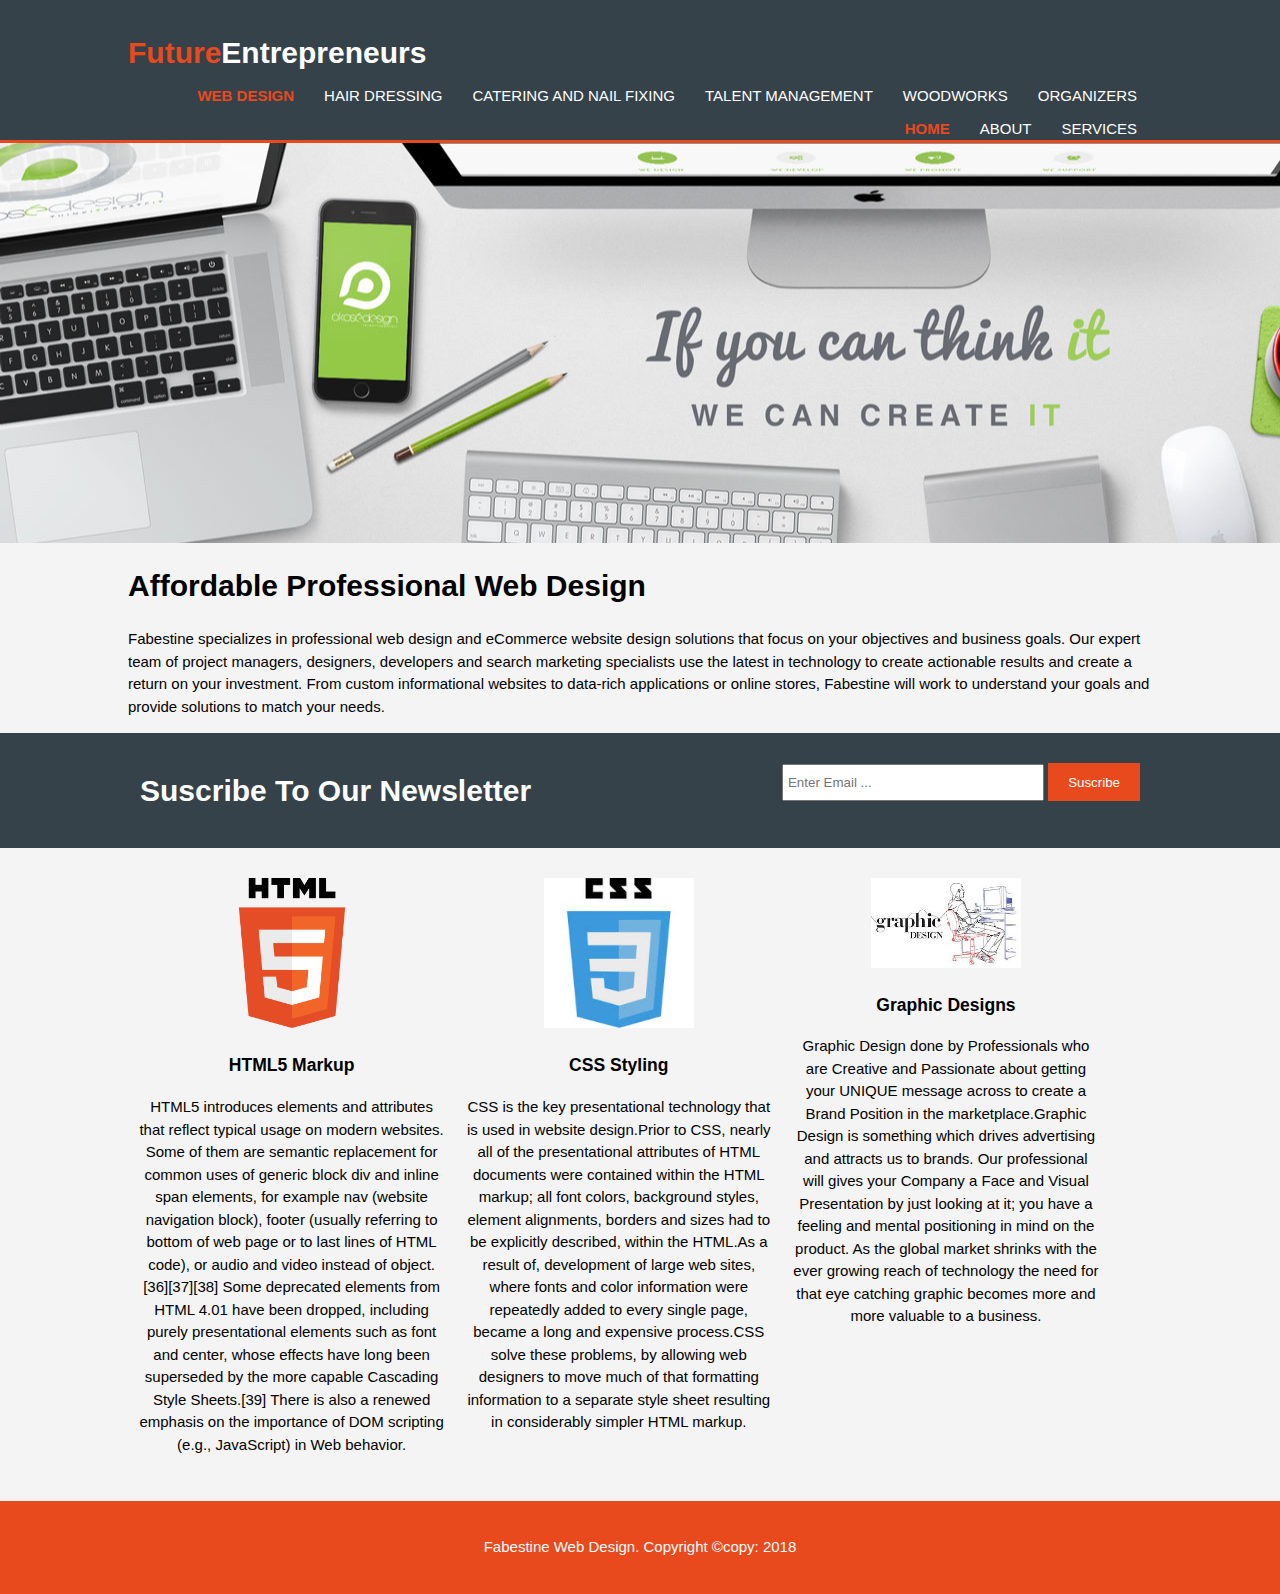
==== index2.html @ 3a48a0c6 "initial commit" ====
<!DOCTYPE html>
<html lang="en-US">
   <head>
        <meta charset="utf-8"> <!--sets the character on the page-->
        <meta name="viewport" content="width=device-width, initial-scale=1.0"> <!-- sets the width of the website-->
        <meta name="description" content="Future Entrepreneurs" >
        <meta name="keywords" content="Undocumented immigrants, Affordable Hair Dressing, Affordable Nail fixing, Talents, Web designers" >
        <meta name="author" content="Fabian Ifionu" >
       <title>Future Entrepreneurs | Welcome</title>
       <link rel="stylesheet" href="https://stackpath.bootstrapcdn.com/bootstrap/4.1.3/css/bootstrap.min.css" integrity="sha384-MCw98/SFnGE8fJT3GXwEOngsV7Zt27NXFoaoApmYm81iuXoPkFOJwJ8ERdknLPMO" crossorigin="anonymous">
       <link rel="stylesheet" href="./css/style.css" >
   </head>
   <body>
     <header>
       <div class="container">
         <div id="branding">
           <!--wrapping it with span will make fabestine not to enter another line -->
           <h1><span class="highlight">Future</span>Entrepreneurs</h1>
         </div>

         <nav>
           <ul>
             <li class="current"><a href="index.html">Web Design</a></li>
             <li><a href="hairdressing.html">Hair Dressing</a></li>
             <li><a href="catering.html">Catering And Nail Fixing</a></li>
             <li><a href="acting.html">Talent Management</a></li>
             <li><a href="woodwork.html">Woodworks</a></li>
             <li><a href="organizers.html">Organizers</a></li>
           </ul>
         </nav>

     <nav>
       <ul>
         <li class="current"><a href="index.html">Home</a></li>
         <li><a href="about.html">About</a></li>
         <li><a href="services.html">Services</a></li>
       </ul>
     </nav>
   </div>
     </header>

     <section id="showcasewebdesign">
       <div class="container">

       </div>
     </section>

     <section id="info">
       <div class="container">
       <h1>Affordable Professional Web Design</h1>
        <p>Fabestine specializes in professional web design and eCommerce
        website design solutions that focus on your objectives and
        business goals. Our expert team of project managers,
        designers, developers and search marketing specialists use
        the latest in technology to create actionable results and
        create a return on your investment. From custom informational
         websites to data-rich applications or online stores,
         Fabestine will work to understand your goals and provide
         solutions to match your needs.</p>
       </div>
     </section>

     <section id="newsletter">
       <div class="container">
         <h1>Suscribe To Our Newsletter</h1>
         <form>
           <input type="email" placeholder="Enter Email ..." >
           <button type="submit" class="button_1">Suscribe</button>
         </form>
       </div>
     </section>

     <section id="boxes">
        <div class="container">
         <div class="box">
           <img src="./img/HTML5_logo_and_wordmark.svg.png" >
           <h3>HTML5 Markup</h3>
           <p>HTML5 introduces elements and attributes that reflect typical
             usage on modern websites. Some of them are semantic replacement
            for common uses of generic block div and inline
            span elements, for example nav (website navigation
            block), footer (usually referring to bottom of web
            page or to last lines of HTML code), or audio and
            video instead of object.[36][37][38] Some
            deprecated elements from HTML 4.01 have been
            dropped, including purely presentational elements
            such as font and center, whose effects have
            long been superseded by the more capable
            Cascading Style Sheets.[39] There is also a
            renewed emphasis on the importance of DOM
            scripting (e.g., JavaScript) in Web behavior.</p>
         </div>
         <div class="box">
           <img src="./img/index.jpeg" >
           <h3>CSS Styling</h3>
           <p>CSS is the key presentational technology that is used in website
             design.Prior to CSS, nearly all of the presentational attributes
             of HTML documents were contained within the HTML markup; all font
             colors, background styles, element alignments, borders and sizes
             had to be explicitly described, within the HTML.As a result of,
             development of large web sites, where fonts and color information
             were repeatedly added to every single page, became a long and
             expensive process.CSS solve these problems, by allowing web
             designers to move much of that formatting information to a
             separate style sheet resulting in considerably simpler HTML
             markup.</p>
         </div>
         <div class="box">
           <img src="./img/1images.jpeg" >
           <h3>Graphic Designs</h3>
           <p>Graphic Design done by Professionals who are Creative and
             Passionate about getting your UNIQUE message across to
             create a Brand Position in the marketplace.Graphic Design is
             something which drives advertising and attracts us to brands.
             Our professional will gives your Company a Face
             and Visual Presentation by just looking at it; you have
              a feeling and mental positioning in mind on the product.
              As the global market shrinks with the ever growing reach of
              technology the need for that eye catching graphic becomes
              more and more valuable to a business.</p>
         </div>
       </div>
     </section>

     <footer>
       <p>Fabestine Web Design. Copyright ©copy: 2018</p>
     </footer>
   </body>
</html>
---- css/style.css ----
body{
  font-family: Arial, Helvetica, sans-serif;
  font-size: 15px;
  line-height: 1.5;
  /*font:15px/1.5 Arial, Helvetica, sans-serif;*/
  padding: 0;
  margin: 0;
  background-color: #f4f4f4;
}

.container{
  width: 80%;
  margin: auto;
  overflow: hidden;
}

/*here we are making all the ul to have 0 margin by defualt*/

ul{
  margin: 0;
  padding: 0;
}

.button_1{
  height: 38px;
  background: #e8491d;
  border: 0;
  padding-left: 20px;
  padding-right: 20px;
  color: #ffffff;
}


.dark{
  padding: 15px;
  background: #35424a;
  color: #ffffff;
  margin-top: 10px;
  margin-bottom: 10px;
}

header{
  background: #35424a;
  color: #ffffff;
  padding-top: 30px;
  min-height: 70px;
  border-bottom: #e8491d 3px solid;
}

header a{
  color: #ffffff;
  text-decoration: none;
  text-transform: uppercase;
  font-size: 15px;
}
/* we can remove the header and make all ul have 0 margin by defualt*/


header li{
  float: left;
  display: inline;
  padding: 0 15px 0 15px;
}

header #branding{
  float: left;
}

header #branding h1{
  margin: 0;
}

header nav{
  float: right;
  margin-top: 10px;
}

/*I want "Fabestine" in the branding and "Home" to have
organge color, so I will wrape them with span element
and create a class "highlight" and "current" for them respectively*/

header .highlight, header .current a{
  color: #e8491d;
  font-weight: bold;
}

/*I will also create a hover state for the menu so that when
you hover over it will give different color.*/

header a:hover{
  color: #cccccc;
  font-weight: bold;
}



/*
since I am in the css I have to use "../ in other to go to
image folder to get our background image. */

#showcaseacting{
  min-height: 400px;
  background: url("../img/slider-image-1.jpg") no-repeat 0 -200px;
  text-align: center;
  color: red;
}


#showcaseacting h1{
  margin-top: 100px;
  font-size: 55px;
  margin-bottom: 10px;
}

#showcaseacting p{
  font-size: 20px;
}

#showcasewebdesign{
  min-height: 400px;
  background: url("../img/web-design-header.jpg") no-repeat 0 ;
  text-align: center;
  color: red;
}


#showcasewebdesign h1{
  margin-top: 100px;
  font-size: 55px;
  margin-bottom: 10px;
}

#showcasewebdesign p{
  font-size: 20px;
}

#showcasecatering{
  min-height: 400px;
  background: url("../img/dishes.jpg") no-repeat 0;
  text-align: center;
  color: blue;
}


#showcasecatering h1{
  margin-top: 100px;
  font-size: 55px;
  margin-bottom: 10px;
}

#showcasecatering p{
  font-size: 20px;
}

#showcasehair{
  min-height: 400px;
  background: url("../img/hair.jpg") no-repeat 0;
  text-align: center;
  color: red;
}


#showcasehair h1{
  margin-top: 100px;
  font-size: 55px;
  margin-bottom: 10px;
}

#showcasehair p{
  font-size: 20px;
}

#showcasewoodwork{
  min-height: 400px;
  background: url("../img/Woodwork-Pine-Table-Sutton-College-23.jpg") no-repeat 0 ;
  text-align: center;
  color: red;
}


#showcasewoodwork h1{
  margin-top: 100px;
  font-size: 55px;
  margin-bottom: 10px;
}

#showcasewoodwork p{
  font-size: 20px;
}

#showcaseorganizer{
  min-height: 400px;
  background: url("../img/Diversity.png") no-repeat 0;
  text-align: center;
  color: red;
}


#showcaseorganizer h1{
  margin-top: 100px;
  font-size: 55px;
  margin-bottom: 10px;
}

#showcaseorganizer p{
  font-size: 20px;
}


#newsletter{
  padding: 15px;
  color: #ffffff;
  background: #35424a;
}

#newsletter h1{
  float: left;
}

#newsletter form{
  float: right;
  margin-top: 15px;
}


#newsletter input[type="email"]{
  padding: 4px;
  height: 25px;
  width: 250px;
}

#boxes{
  margin-top: 20px;
}

#boxes .box{
  float: left;
  text-align: center;
  width: 30%;
  padding: 10px;
}

#boxes .box img{
  width: 150px;
}

/*sidebar*/

aside#sidebar{
  float: right;
  width: 30%;
  margin-top: 10px;
}


aside#sidebar .quote input, aside#sidebar .quote textarea{
  width: 90%;
  padding: 5px;
}


/*main-col*/

article#main-col{
  float:left;
  width: 65%
}


/*Services*/

ul#services li{
  list-style: none;
  padding: 20px;
  border: #cccccc solid 1px;
  margin-bottom: 5px;
  background: #e6e6e6;
}

footer{
  padding: 20px;
  margin-top: 20px;
  color: #ffffff;
  background-color: #e8491d;
  text-align: center;
}

/*To make the website look good on a moble device we have to use this */
/*Media Queries*/
/* code that is here, until the first @media block, will apply to any screen size */

@media screen and (max-width: 240px){
  header #branding,
  header nav,
  header nav li,
  #newsletter h1,
  #newsletter form,
  #boxes .box,
  article#main-col,
  aside#sidebar{
    float: none;
    text-align: center;
    width: 10%;

  }

  header{
    padding: 20px;
  }

  #newsletter button, .quote button{
    display: block;
    width: 100%;
  }

  #newsletter form input[type="email"], .quote input, .quote textarea{
    width: 100%;
    margin-bottom: 5px;
  }

  body{
    width: 40px;
}
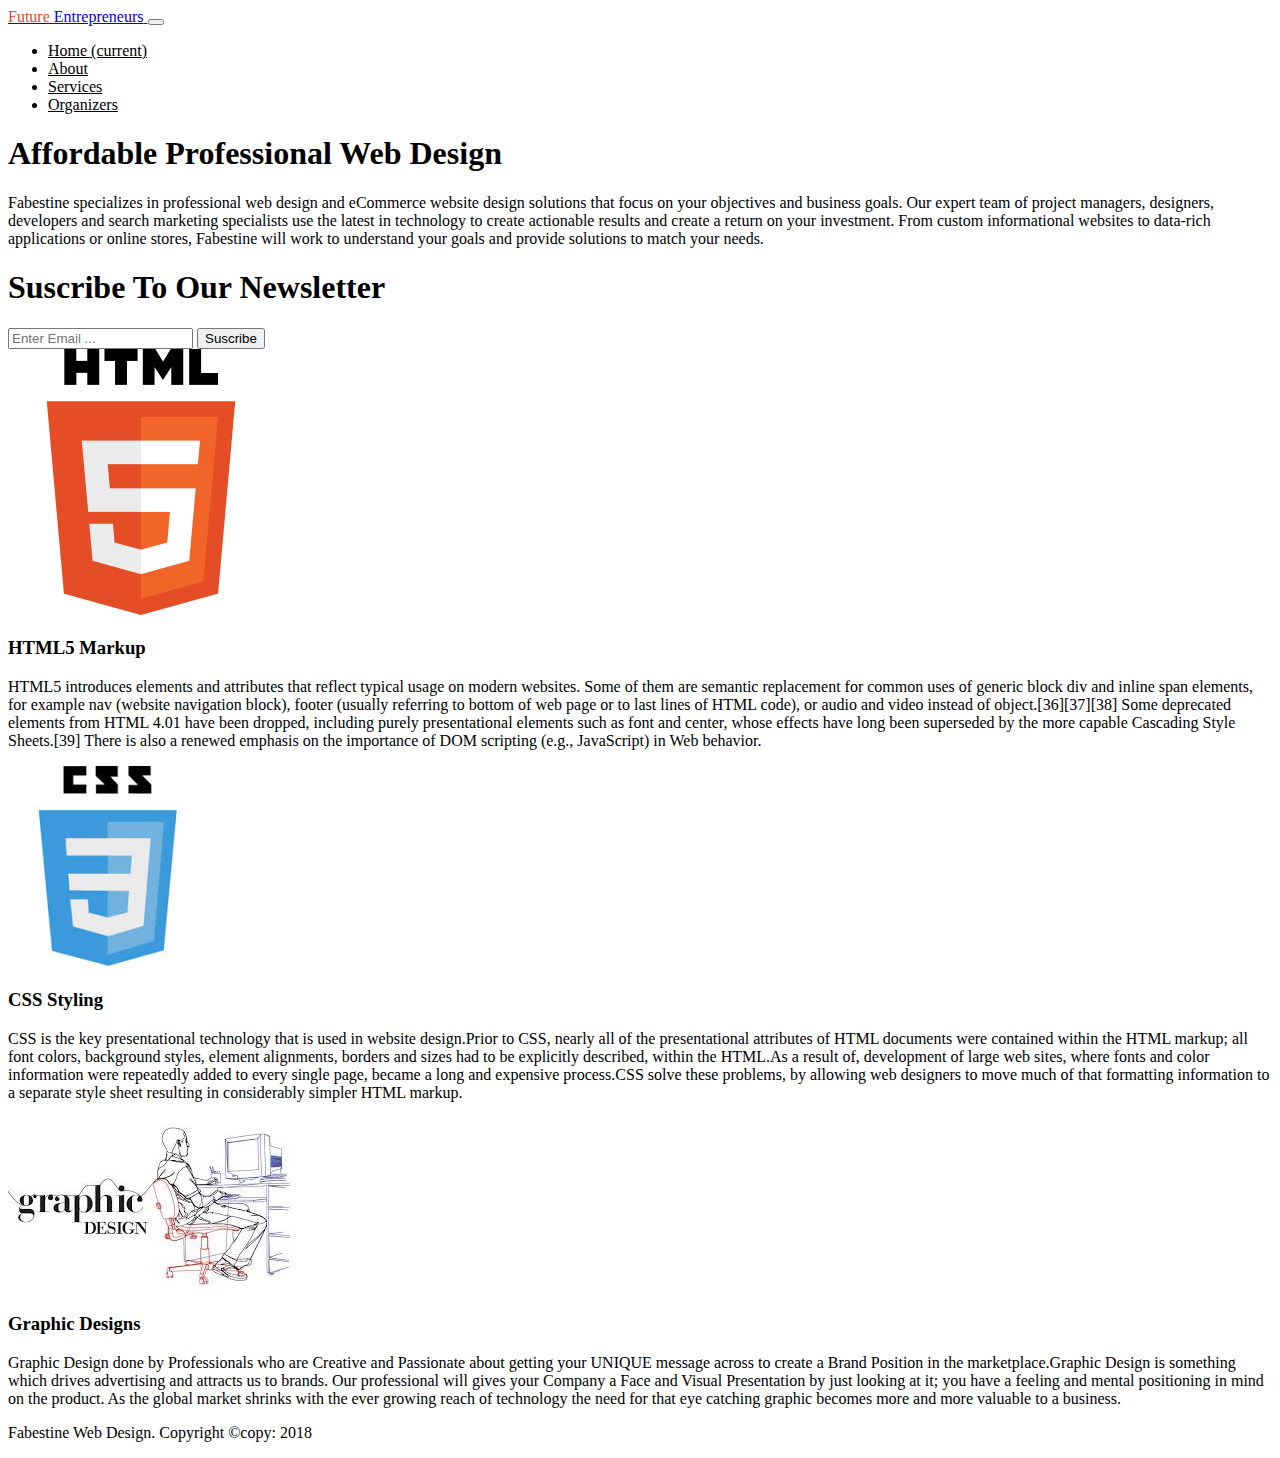
==== commit f5f4d712: "Added a new index page" ====
--- a/index2.html
+++ b/index2.html
@@ -1,21 +1,51 @@
+<!DOCTYPE html>
+<html lang="en">
+  <head>
+      <meta charset="utf-8">
+      <meta name="viewport" content="width=device-width, initial-scale=1, shrink-to-fit=no">
+      <meta name="description" content="Future Entrepreneurs" >
+      <meta name="keywords" content="Undocumented Immigrants, Affordable Hair Dressing, Affordable Nail Fixing, Talents, Web Designers" >
+      <meta name="author" content="Fabian Ifionu" >
+      <title>Future Entrepreneurs | Home</title>
+      <link rel="stylesheet" href="https://stackpath.bootstrapcdn.com/bootstrap/4.1.3/css/bootstrap.min.css" integrity="sha384-MCw98/SFnGE8fJT3GXwEOngsV7Zt27NXFoaoApmYm81iuXoPkFOJwJ8ERdknLPMO" crossorigin="anonymous">
+      <link rel="stylesheet" href="./css/custom.css" >
+  </head>
+  <body>
+    <header class="bg-dark">
+      <div class="container">
+        <nav class="navbar navbar-expand-lg navbar-light bg-dark">
+          <a class="navbar-brand" href="index2.html">
+            <span class="navbar-brand-orange">Future </span>
+            <span class="navbar-brand-white">Entrepreneurs</span>
+          </a>
+          <button class="navbar-toggler" type="button" data-toggle="collapse" data-target="#navbarNav" aria-controls="navbarNav" aria-expanded="false" aria-label="Toggle navigation">
+            <span class="navbar-toggler-icon"></span>
+          </button>
+          <div class="collapse navbar-collapse" id="navbarNav">
+            <ul class="navbar-nav navbar-custom">
+              <li class="nav-item active">
+                <a class="nav-link" href="#">Home <span class="sr-only">(current)</span></a>
+              </li>
+              <li class="nav-item">
+                <a class="nav-link" href="about.html">About</a>
+              </li>
+              <li class="nav-item">
+                <a class="nav-link" href="services.html">Services</a>
+              </li>
+              <li class="nav-item">
+                <a class="nav-link" href="organizers.html">Organizers</a>
+              </li>
+            </ul>
+          </div>
+        </nav>
+      </div>
+    </header>
 
-<!DOCTYPE html>
-<html lang="en-US">
-   <head>
-        <meta charset="utf-8"> <!--sets the character on the page-->
-        <meta name="viewport" content="width=device-width, initial-scale=1.0"> <!-- sets the width of the website-->
-        <meta name="description" content="Future Entrepreneurs" >
-        <meta name="keywords" content="Undocumented immigrants, Affordable Hair Dressing, Affordable Nail fixing, Talents, Web designers" >
-        <meta name="author" content="Fabian Ifionu" >
-       <title>Future Entrepreneurs | Welcome</title>
-       <link rel="stylesheet" href="https://stackpath.bootstrapcdn.com/bootstrap/4.1.3/css/bootstrap.min.css" integrity="sha384-MCw98/SFnGE8fJT3GXwEOngsV7Zt27NXFoaoApmYm81iuXoPkFOJwJ8ERdknLPMO" crossorigin="anonymous">
-       <link rel="stylesheet" href="./css/style.css" >
-   </head>
-   <body>
+
+<!--
      <header>
        <div class="container">
          <div id="branding">
-           <!--wrapping it with span will make fabestine not to enter another line -->
            <h1><span class="highlight">Future</span>Entrepreneurs</h1>
          </div>
 
@@ -39,6 +69,7 @@
      </nav>
    </div>
      </header>
+     -->
 
      <section id="showcasewebdesign">
        <div class="container">
--- a/css/custom.css
+++ b/css/custom.css
@@ -0,0 +1,15 @@
+:root{
+   --orange: #E8491D;
+}
+
+.navbar-brand-orange {
+   color: var(--orange);
+}
+
+.navbar-brand-white {
+   color: var(--white);
+}
+
+.navbar-custom .nav-item .nav-link {
+   color: var(--white);
+}